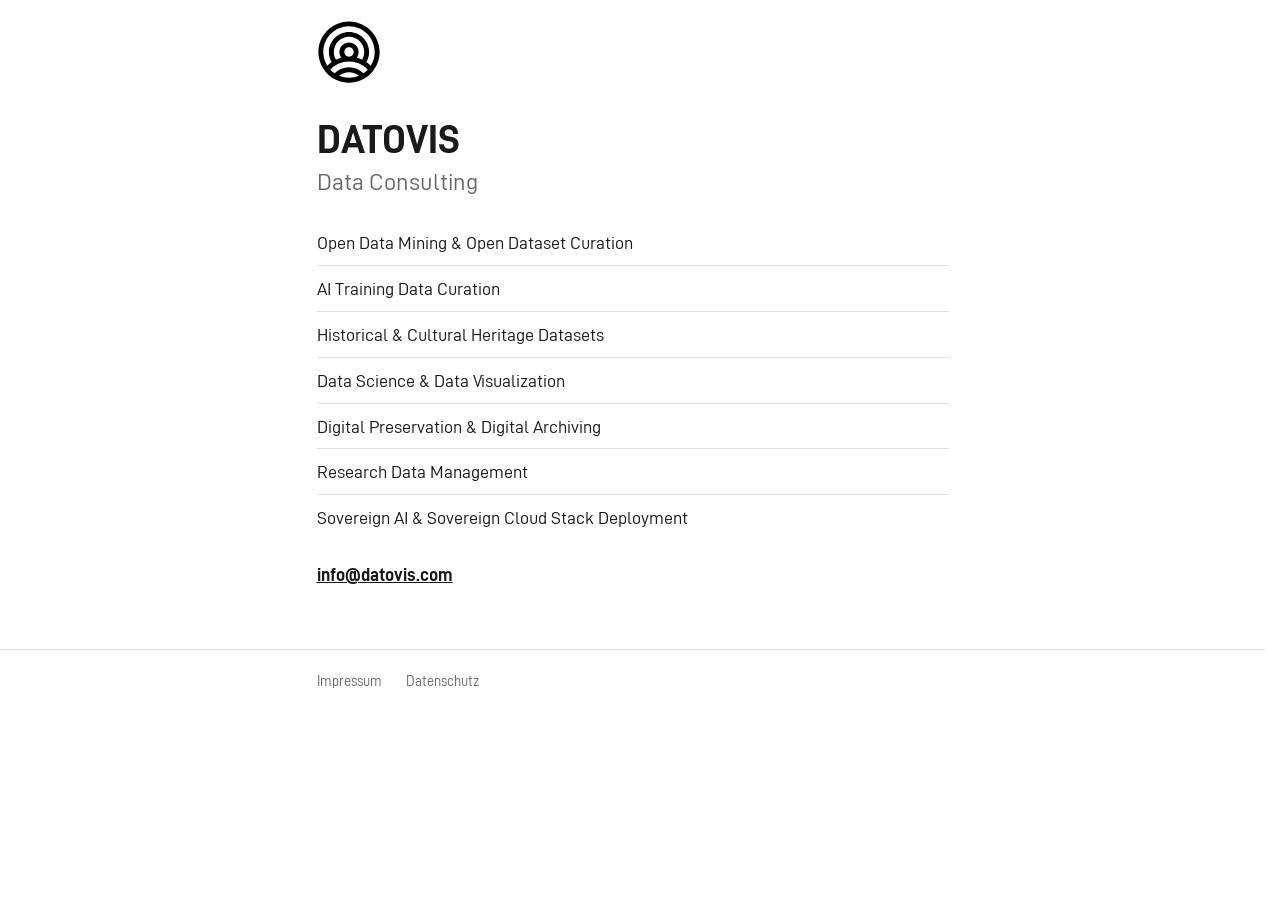
==== index.html @ 10a876f1 "Updated services" ====
<!DOCTYPE html>
<html lang="en">
<head>
    <meta charset="UTF-8">
    <meta name="viewport" content="width=device-width, initial-scale=1.0">
    <title>Datovis Data Consulting</title>
    <meta name="description" content="Datovis offers data consulting services">
    <link rel="canonical" href="https://www.datovis.com/">
    
    <meta property="og:title" content="Datovis Data Consulting">
    <meta property="og:description" content="Datovis offers data consulting services">
    <meta property="og:type" content="website">
    <meta property="og:url" content="https://www.datovis.com/">
    <meta property="og:image" content="https://www.datovis.com/assets/images/datovis-og-preview.png">
    <meta property="og:image:width" content="1200">
    <meta property="og:image:height" content="630">
    <meta property="og:image:alt" content="Datovis Logo">
    <meta property="og:logo" content="https://www.datovis.com/assets/images/datovis-logo.svg">

    <meta name="twitter:card" content="summary_large_image">
    <meta name="twitter:title" content="Datovis Data Consulting">
    <meta name="twitter:description" content="Datovis offers data consulting services">
    <meta name="twitter:image" content="https://www.datovis.com/assets/images/datovis-og-preview.png">

    <link rel="icon" href="assets/images/datovis-logo.svg" type="image/svg+xml">
    <link rel="preload" href="assets/fonts/dinish-woff2/DINish-Regular.woff2" as="font" type="font/woff2" crossorigin>
    <link rel="preload" href="assets/fonts/dinish-woff2/DINish-Bold.woff2" as="font" type="font/woff2" crossorigin>
    <link rel="stylesheet" href="assets/css/style.css">
</head>
<body>
    <header>
        <div class="container">
            <a href="/" class="logo" aria-label="Datovis Data Consulting">
                <img src="assets/images/datovis-logo.svg" alt="Datovis logo" width="64" height="64">
            </a>
        </div>
    </header>

    <main>
        <div class="container">
            <h1 class="title">Datovis</h1>
            <p class="tagline">Data Consulting</p>

            <ul class="services">
                <li>Open Data Mining &amp; Open Dataset Curation</li>
                <li>AI Training Data Curation</li>
                <li>Historical &amp; Cultural Heritage Datasets</li>
                <li>Data Science &amp; Data Visualization</li>
                <li>Digital Preservation &amp; Digital Archiving</li>
                <li>Research Data Management</li>
                <li>Sovereign AI & Sovereign Cloud Stack Deployment</li>
            </ul>

            <p>
                <a href="mailto:info@datovis.com" class="contact-email">info@datovis.com</a>
            </p>
        </div>
    </main>

    <footer>
        <div class="container">
            <nav aria-label="Legal">
                <a href="impressum.html">Impressum</a>
                <a href="datenschutz.html">Datenschutz</a>
            </nav>
        </div>
    </footer>
</body>
</html>
---- assets/css/style.css ----
@font-face {
    font-family: 'DINish';
    src: url('../fonts/dinish-woff2/DINish-Regular.woff2') format('woff2');
    font-weight: 400;
    font-style: normal;
    font-display: swap;
}

@font-face {
    font-family: 'DINish';
    src: url('../fonts/dinish-woff2/DINish-Bold.woff2') format('woff2');
    font-weight: 700;
    font-style: normal;
    font-display: swap;
}

:root {
    --color-text: #1a1a1a;
    --color-text-light: #666;
    --color-bg: #fff;
    --color-border: #e0e0e0;
    --max-width: 42rem;
    --spacing: 1.25rem;
}

*,
*::before,
*::after {
    box-sizing: border-box;
}

html {
    font-size: 100%;
    scrollbar-gutter: stable;
}

body {
    font-family: 'DINish', system-ui, sans-serif;
    font-size: 1.125rem;
    line-height: 1.6;
    color: var(--color-text);
    background-color: var(--color-bg);
    margin: 0;
    padding: 0;
}

a {
    color: var(--color-text);
}

a:hover {
    color: var(--color-text-light);
}

/* Layout */
.container {
    width: 100%;
    max-width: var(--max-width);
    margin: 0 auto;
    padding: 0 var(--spacing);
}

header {
    padding: var(--spacing) 0 calc(var(--spacing) * 0.5);
}

main {
    padding: var(--spacing) 0 calc(var(--spacing) * 2);
    padding-top: 0;
}

footer {
    padding: var(--spacing) 0;
    border-top: 1px solid var(--color-border);
    font-size: 0.875rem;
    color: var(--color-text-light);
}

footer nav {
    display: flex;
    gap: 1.5rem;
    flex-wrap: wrap;
}

footer a {
    color: var(--color-text-light);
    text-decoration: none;
}

footer a:hover {
    color: var(--color-text);
    text-decoration: underline;
}

/* Logo */
.logo {
    display: block;
    width: 4rem;
    height: 4rem;
}

.logo img {
    width: 100%;
    height: 100%;
}

/* Typography */
h1 {
    font-size: 2rem;
    font-weight: 700;
    line-height: 1.2;
    margin: var(--spacing) 0 calc(var(--spacing) * 0.5);
}

h2 {
    font-size: 1.25rem;
    font-weight: 700;
    margin: var(--spacing) 0 calc(var(--spacing) * 0.5);
}

p {
    margin: 0 0 var(--spacing);
}

/* Homepage specifics */
p.tagline {
    font-size: 1.5rem;
    color: var(--color-text-light);
    margin-bottom: var(--spacing);
}

h1.title {
    font-size: 2.5rem;
    font-kerning: normal;
    letter-spacing: 5%;
    margin-bottom: 0;
    margin-top: var(--spacing);
    text-transform: uppercase;
}

.services {
    list-style: none;
    padding: 0;
    margin: 0 0 var(--spacing);
}

.services li {
    padding: 0.5rem 0;
    border-bottom: 1px solid var(--color-border);
}

.services li:last-child {
    border-bottom: none;
}

.contact-email {
    font-weight: 700;
}

/* Legal pages */
.legal-content h1 {
    margin-top: var(--spacing);
}

.legal-content p {
    margin: 0 0 0.25rem;
}

.legal-content h2 {
    margin: 1.5rem 0 0.5rem;
}

.legal-content .section {
    margin-bottom: 1rem;
}

/* Responsive */
@media (max-width: 600px) {
    :root {
        --spacing: 1rem;
    }

    body {
        font-size: 1rem;
    }

    h1 {
        font-size: 1.625rem;
    }

    .tagline {
        font-size: 1.125rem;
    }

    .logo {
        width: 3.5rem;
        height: 3.5rem;
    }
}
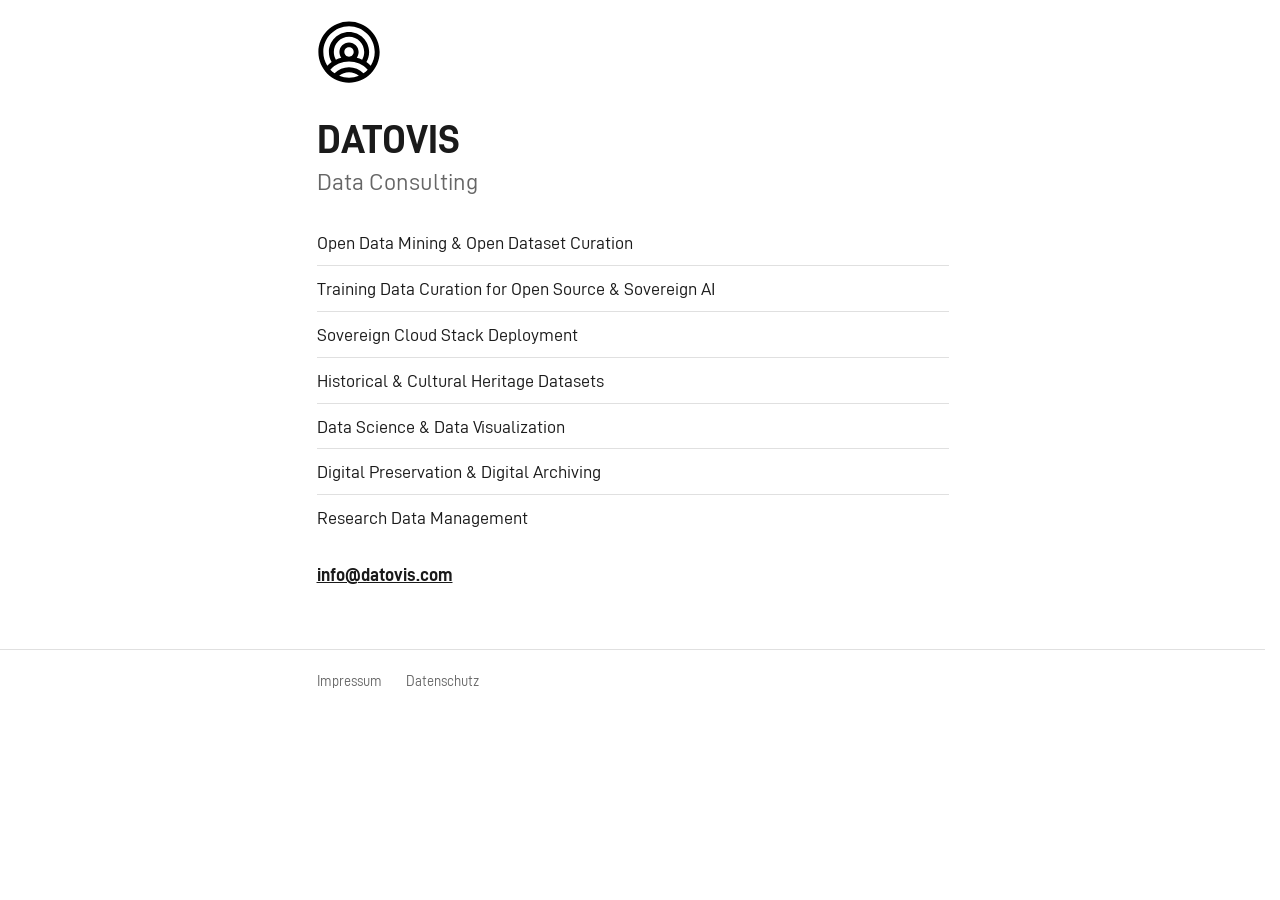
==== commit 6a20dc85: "Updated services" ====
--- a/index.html
+++ b/index.html
@@ -42,13 +42,13 @@
             <p class="tagline">Data Consulting</p>
 
             <ul class="services">
-                <li>Open Data Mining &amp; Open Dataset Curation</li>
-                <li>AI Training Data Curation</li>
+                <li>Open Data Mining & Open Dataset Curation</li>
+                <li>Training Data Curation for Open Source & Sovereign AI</li>
+                <li>Sovereign Cloud Stack Deployment</li>
                 <li>Historical &amp; Cultural Heritage Datasets</li>
                 <li>Data Science &amp; Data Visualization</li>
                 <li>Digital Preservation &amp; Digital Archiving</li>
                 <li>Research Data Management</li>
-                <li>Sovereign AI & Sovereign Cloud Stack Deployment</li>
             </ul>
 
             <p>
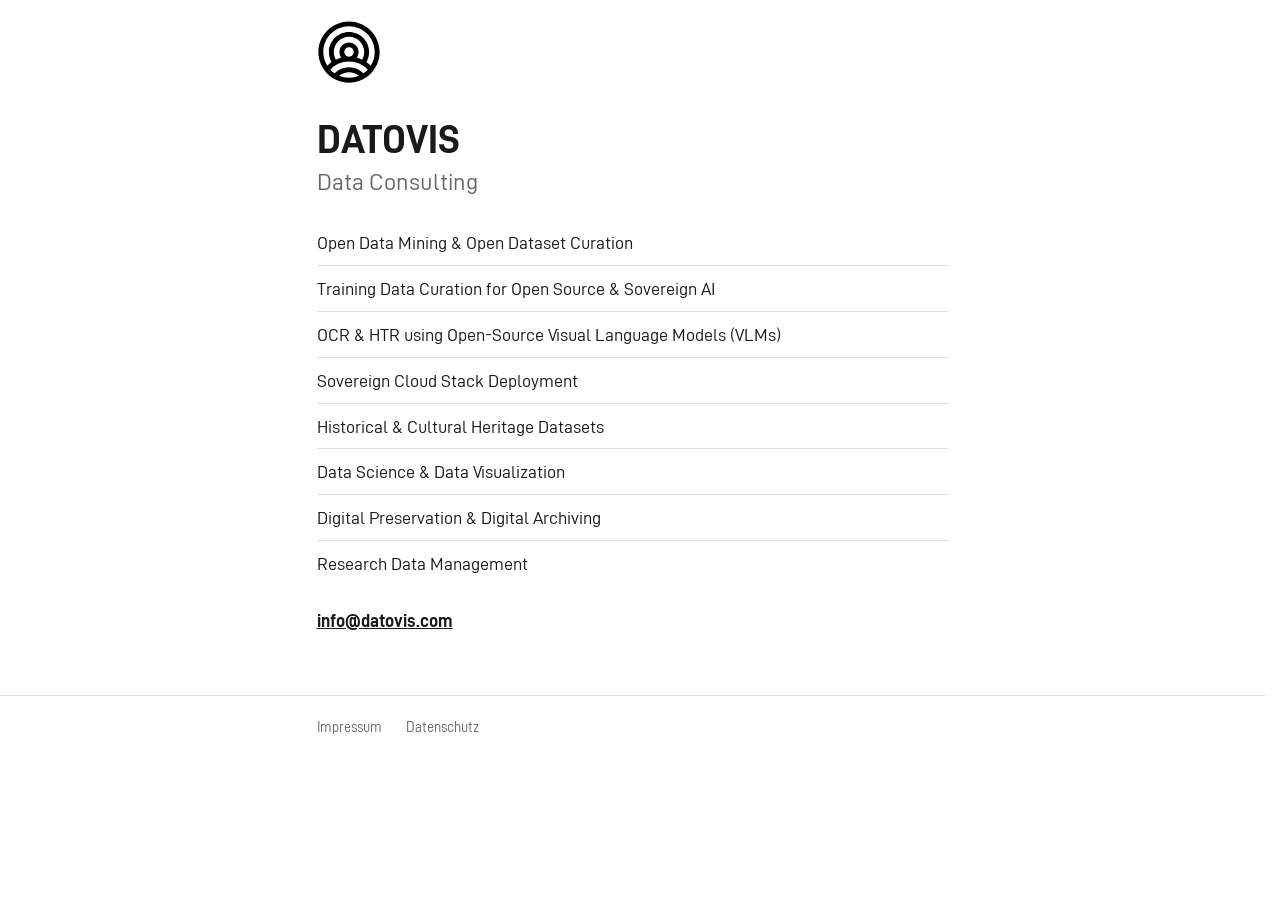
==== commit 1626eff0: "Added OCR service" ====
--- a/index.html
+++ b/index.html
@@ -44,6 +44,7 @@
             <ul class="services">
                 <li>Open Data Mining & Open Dataset Curation</li>
                 <li>Training Data Curation for Open Source & Sovereign AI</li>
+                <li>OCR & HTR using Open-Source Visual Language Models (VLMs)</li>
                 <li>Sovereign Cloud Stack Deployment</li>
                 <li>Historical &amp; Cultural Heritage Datasets</li>
                 <li>Data Science &amp; Data Visualization</li>
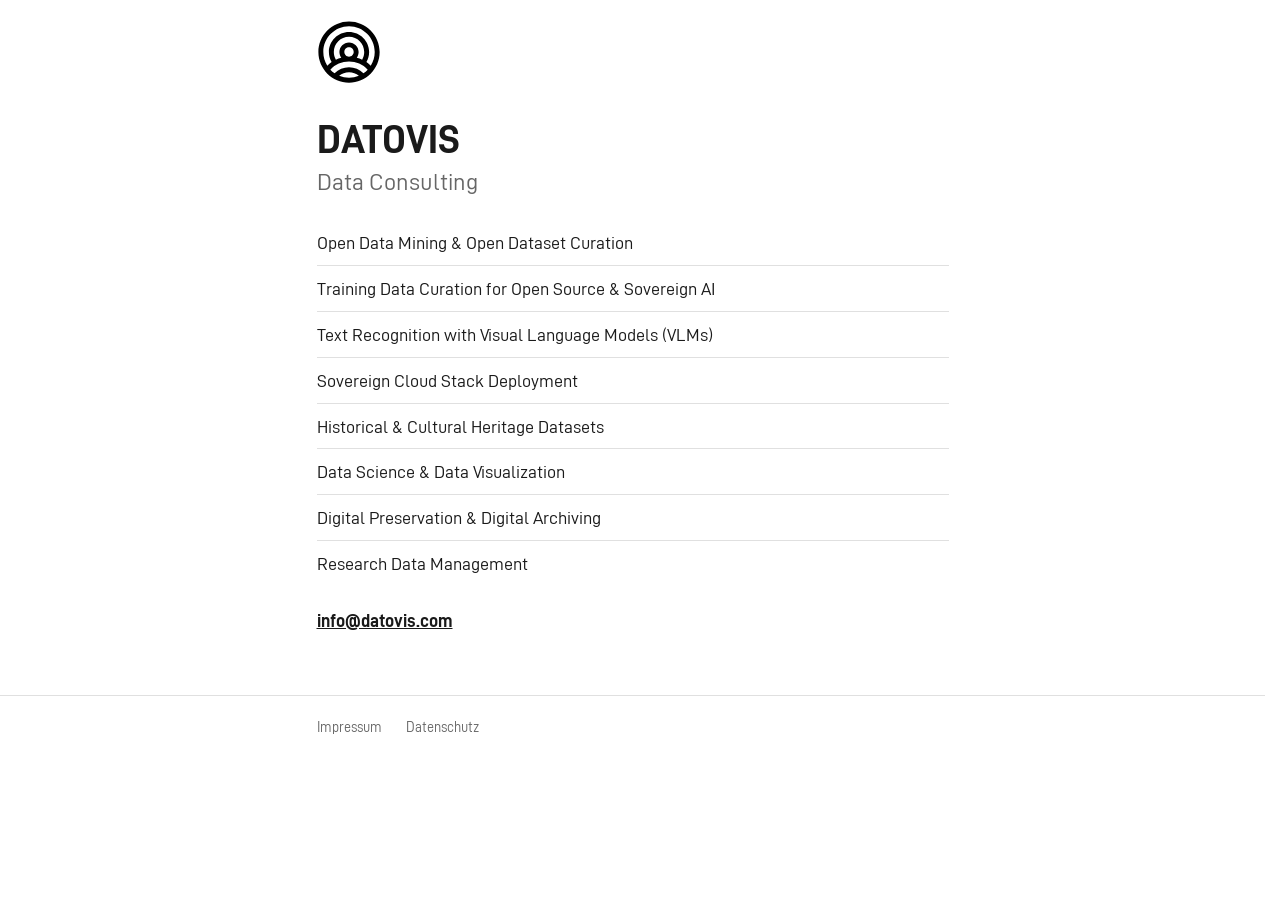
==== commit 063143a6: "Visual fix" ====
--- a/index.html
+++ b/index.html
@@ -44,7 +44,7 @@
             <ul class="services">
                 <li>Open Data Mining & Open Dataset Curation</li>
                 <li>Training Data Curation for Open Source & Sovereign AI</li>
-                <li>OCR & HTR using Open-Source Visual Language Models (VLMs)</li>
+                <li>Text Recognition with Visual Language Models (VLMs)</li>
                 <li>Sovereign Cloud Stack Deployment</li>
                 <li>Historical &amp; Cultural Heritage Datasets</li>
                 <li>Data Science &amp; Data Visualization</li>
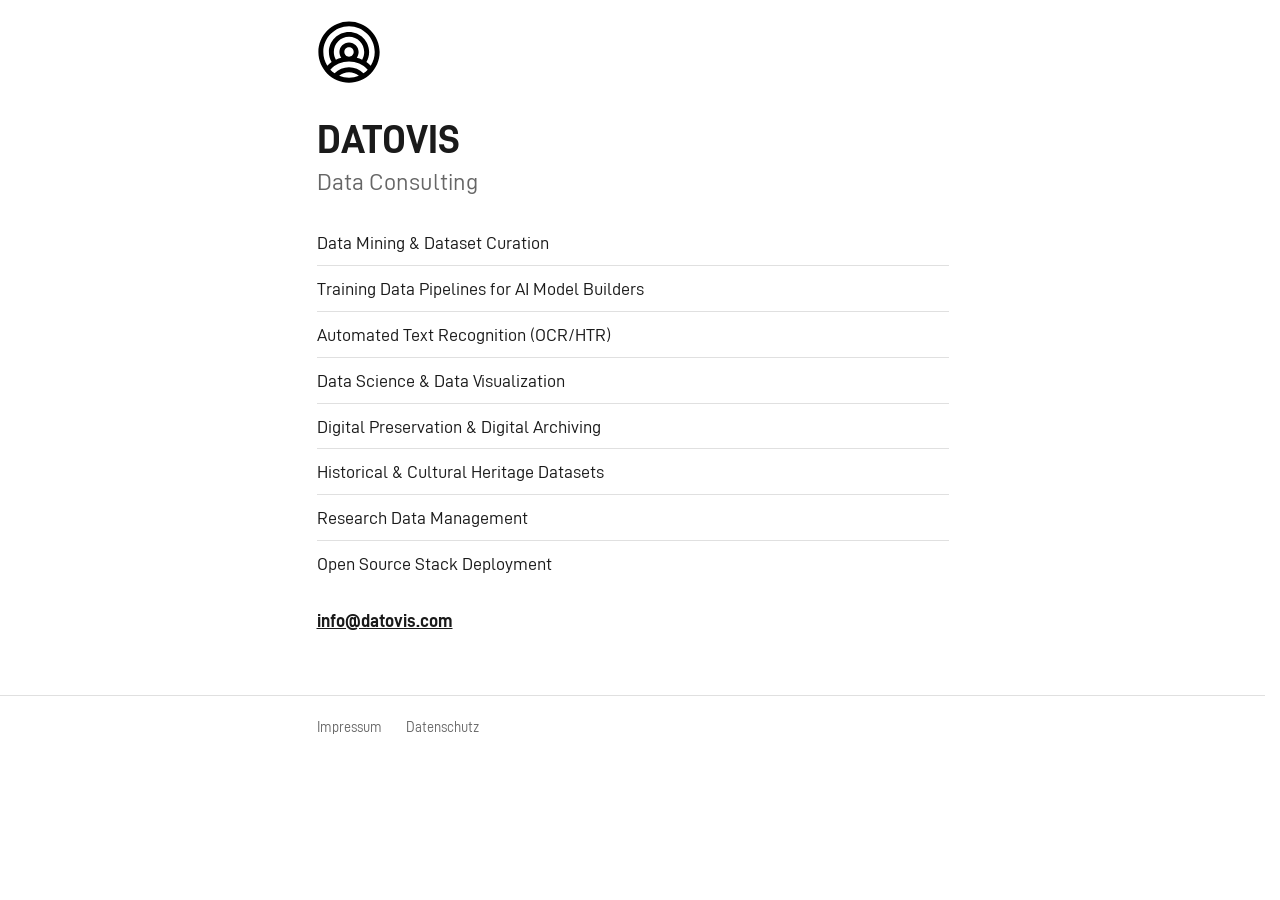
==== commit ab1ea789: "Visual fix" ====
--- a/index.html
+++ b/index.html
@@ -42,14 +42,14 @@
             <p class="tagline">Data Consulting</p>
 
             <ul class="services">
-                <li>Open Data Mining & Open Dataset Curation</li>
-                <li>Training Data Curation for Open Source & Sovereign AI</li>
-                <li>Text Recognition with Visual Language Models (VLMs)</li>
-                <li>Sovereign Cloud Stack Deployment</li>
-                <li>Historical &amp; Cultural Heritage Datasets</li>
+                <li>Data Mining & Dataset Curation</li>
+                <li>Training Data Pipelines for AI Model Builders</li>
+                <li>Automated Text Recognition (OCR/HTR)</li>
                 <li>Data Science &amp; Data Visualization</li>
                 <li>Digital Preservation &amp; Digital Archiving</li>
+                <li>Historical &amp; Cultural Heritage Datasets</li>
                 <li>Research Data Management</li>
+                <li>Open Source Stack Deployment</li>
             </ul>
 
             <p>
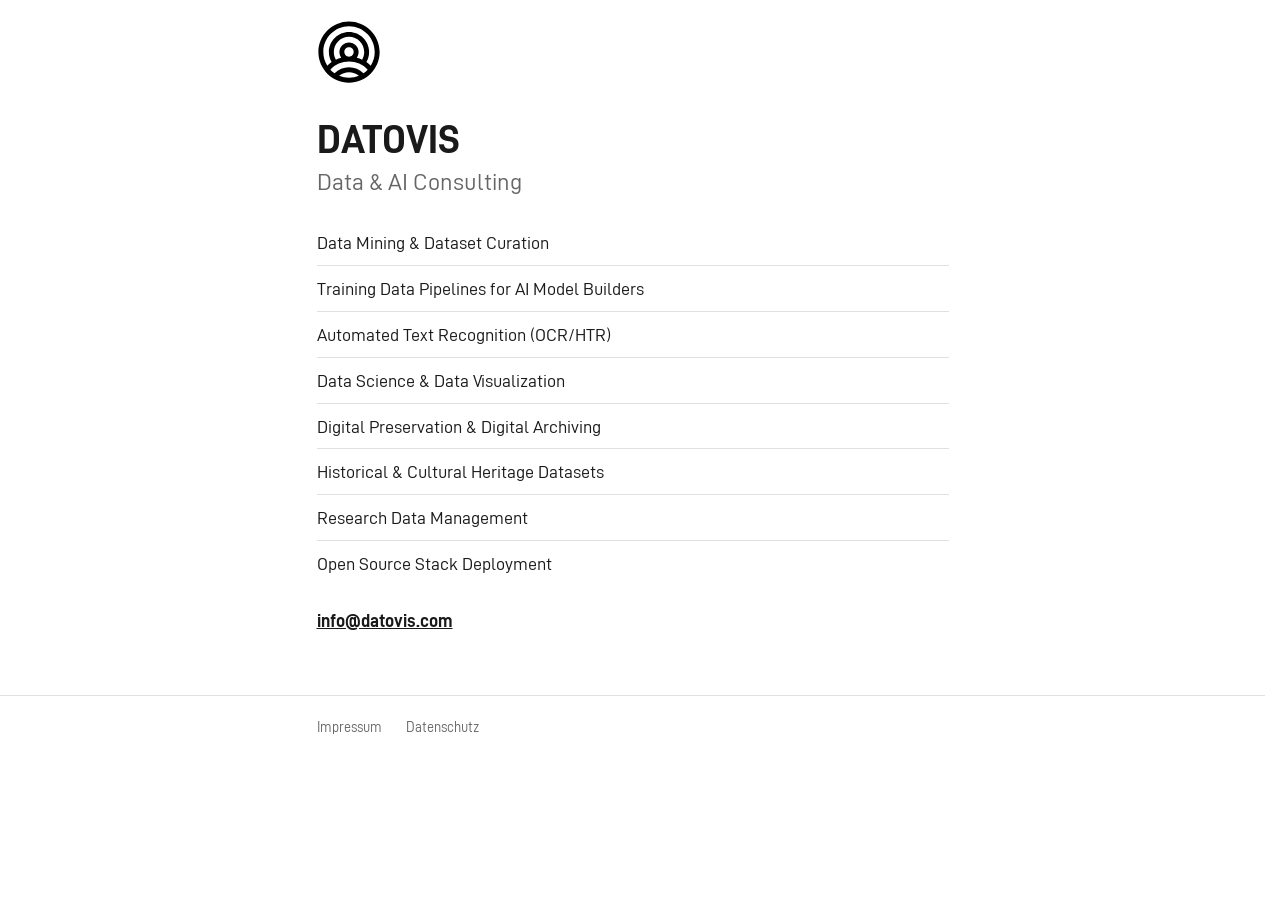
==== commit 09d3dd07: "Fixed slogan" ====
--- a/index.html
+++ b/index.html
@@ -39,7 +39,7 @@
     <main>
         <div class="container">
             <h1 class="title">Datovis</h1>
-            <p class="tagline">Data Consulting</p>
+            <p class="tagline">Data & AI Consulting</p>
 
             <ul class="services">
                 <li>Data Mining & Dataset Curation</li>
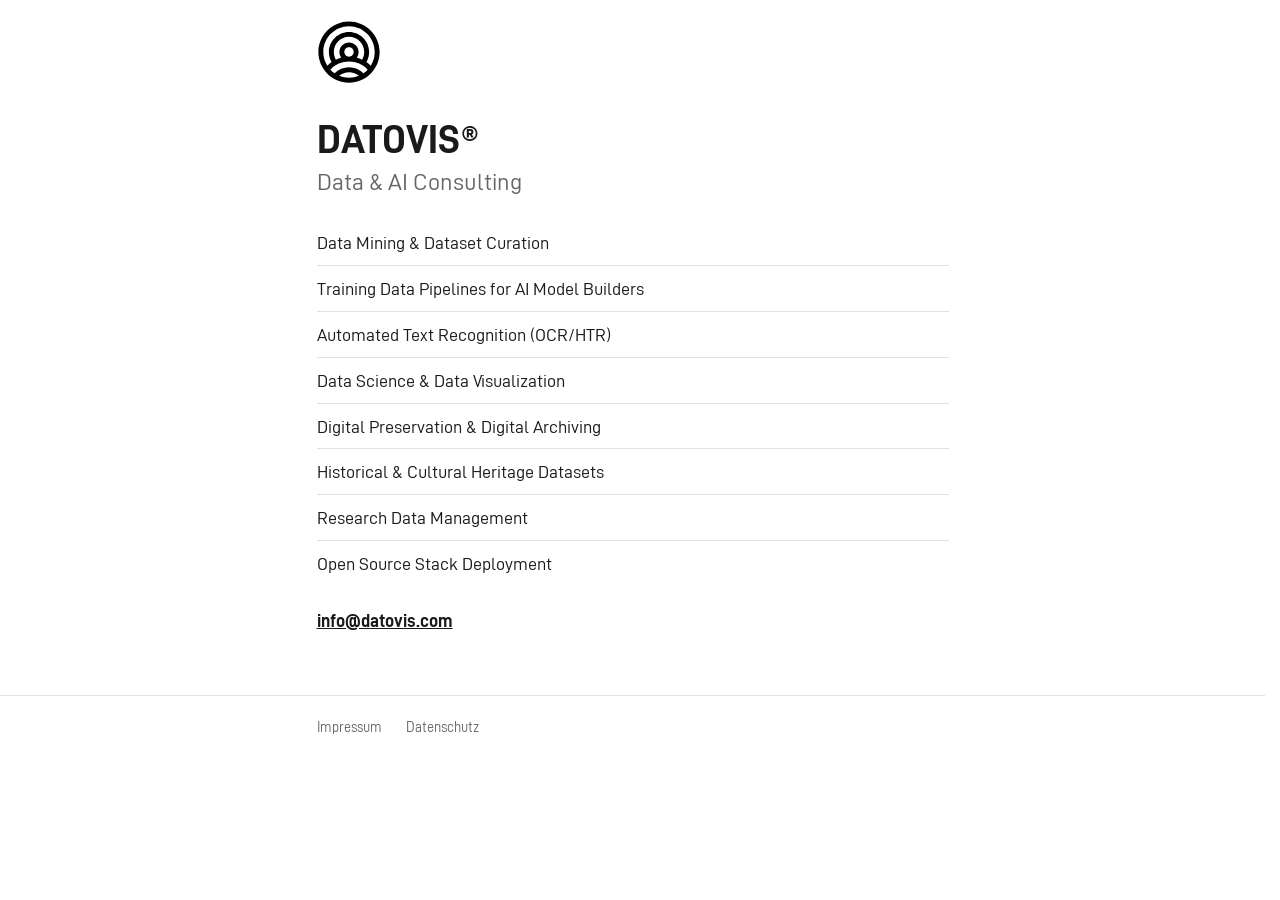
==== commit 936dde89: "Added trademark" ====
--- a/index.html
+++ b/index.html
@@ -3,12 +3,12 @@
 <head>
     <meta charset="UTF-8">
     <meta name="viewport" content="width=device-width, initial-scale=1.0">
-    <title>Datovis Data Consulting</title>
-    <meta name="description" content="Datovis offers data consulting services">
+    <title>Datovis - Data & AI Consulting</title>
+    <meta name="description" content="Datovis offers data & AI consulting services">
     <link rel="canonical" href="https://www.datovis.com/">
     
-    <meta property="og:title" content="Datovis Data Consulting">
-    <meta property="og:description" content="Datovis offers data consulting services">
+    <meta property="og:title" content="Datovis - Data & AI Consulting">
+    <meta property="og:description" content="Datovis offers data & AI consulting services">
     <meta property="og:type" content="website">
     <meta property="og:url" content="https://www.datovis.com/">
     <meta property="og:image" content="https://www.datovis.com/assets/images/datovis-og-preview.png">
@@ -18,8 +18,8 @@
     <meta property="og:logo" content="https://www.datovis.com/assets/images/datovis-logo.svg">
 
     <meta name="twitter:card" content="summary_large_image">
-    <meta name="twitter:title" content="Datovis Data Consulting">
-    <meta name="twitter:description" content="Datovis offers data consulting services">
+    <meta name="twitter:title" content="Datovis - Data & AI Consulting">
+    <meta name="twitter:description" content="Datovis offers data & AI consulting services">
     <meta name="twitter:image" content="https://www.datovis.com/assets/images/datovis-og-preview.png">
 
     <link rel="icon" href="assets/images/datovis-logo.svg" type="image/svg+xml">
@@ -38,7 +38,7 @@
 
     <main>
         <div class="container">
-            <h1 class="title">Datovis</h1>
+            <h1 class="title">Datovis®</h1>
             <p class="tagline">Data & AI Consulting</p>
 
             <ul class="services">
